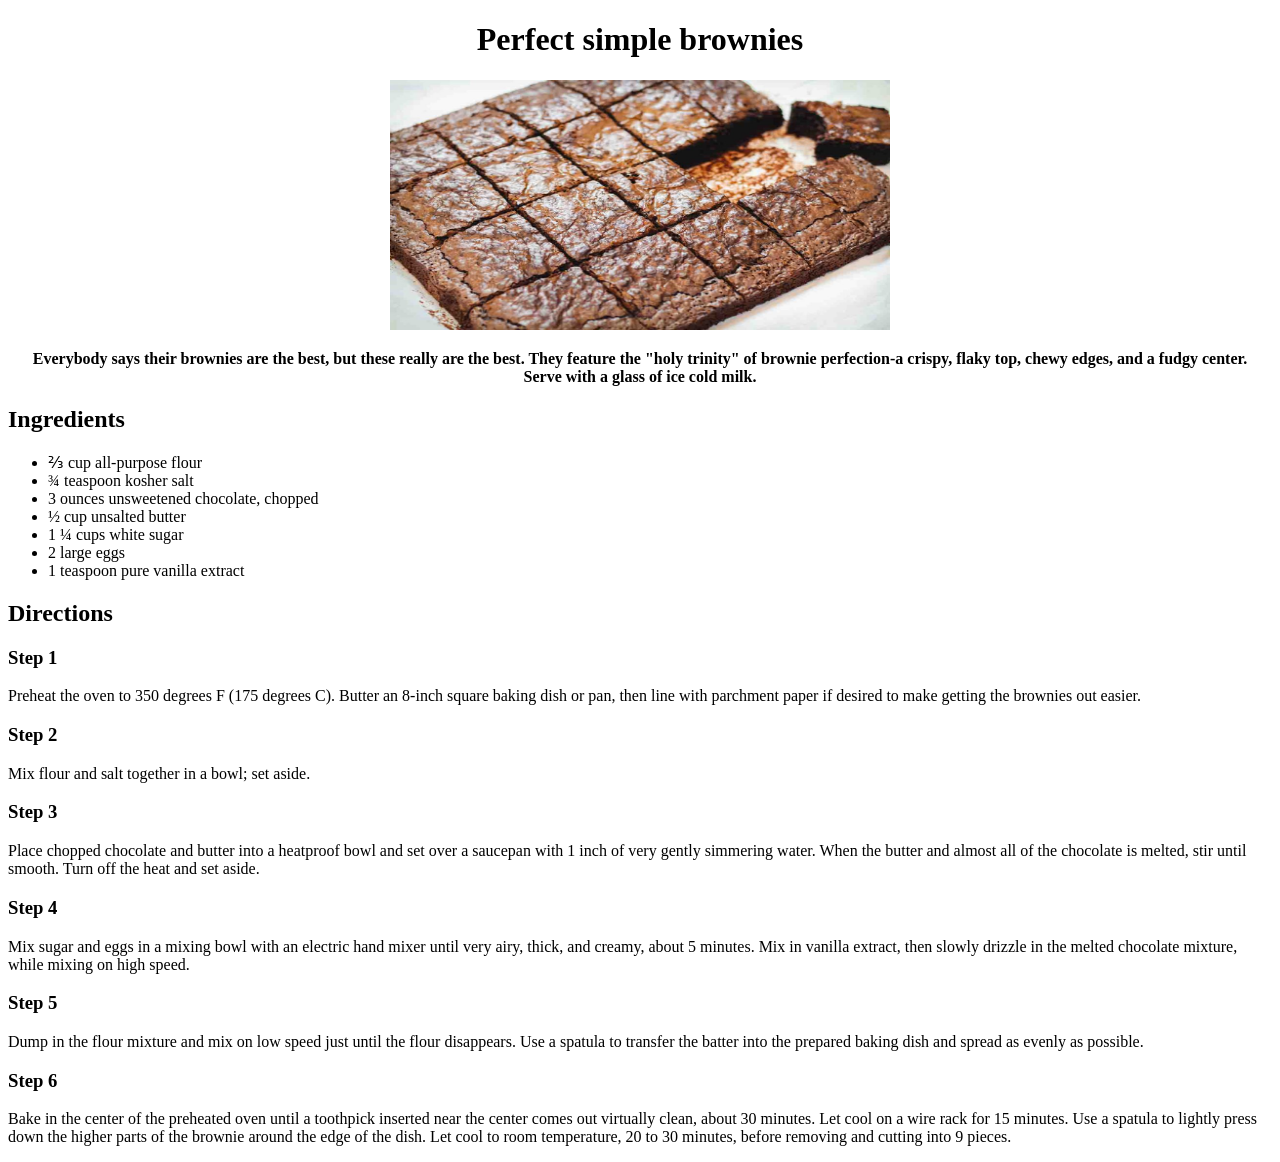
==== recipes/brownies.html @ b4f33d0f "First recipe Added first recipe to the website" ====
<!DOCTYPE html>
<html lang="en">
<head>
    <meta charset="UTF-8">
    <meta http-equiv="X-UA-Compatible" content="IE=edge">
    <meta name="viewport" content="width=device-width, initial-scale=1.0">
    <title>Brownies recipe</title>
</head>
<body>
    <center>
        <h1>Perfect simple brownies</h1>
    
        <img src="images/brownies.jpg" alt="Brownies picture" height="250" width="500">

        <p>
            <strong> Everybody says their brownies are the best, but these really are the best. They feature the "holy trinity" of brownie perfection-a crispy, 
            flaky top, chewy edges, and a fudgy center. <br> Serve with a glass of ice cold milk.</strong>
         </p>
    </center>


    <h2>Ingredients</h2>

    <ul>
        <li>⅔ cup all-purpose flour</li>
        <li>¾ teaspoon kosher salt</li>
        <li>3 ounces unsweetened chocolate, chopped</li>
        <li>½ cup unsalted butter</li>
        <li>1 ¼ cups white sugar</li>
        <li>2 large eggs</li>
        <li>1 teaspoon pure vanilla extract</li>
    </ul>

    <h2>Directions</h2>

    <h3>Step 1</h3>
    <p>Preheat the oven to 350 degrees F (175 degrees C). Butter an 8-inch square baking dish or pan, then line with parchment paper if desired to make getting the brownies out easier.</p>
    
    <h3>Step 2</h3>
    <p>Mix flour and salt together in a bowl; set aside.</p>
    
    <h3>Step 3</h3>
    <p>Place chopped chocolate and butter into a heatproof bowl and set over a saucepan with 1 inch of very gently simmering water. When the butter and almost all of the chocolate is melted,
         stir until smooth. Turn off the heat and set aside.</p>
    
    <h3>Step 4</h3>
    <p>Mix sugar and eggs in a mixing bowl with an electric hand mixer until very airy, thick, and creamy, about 5 minutes. Mix in vanilla extract, then slowly drizzle in the melted chocolate 
        mixture, while mixing on high speed.</p>
    
    <h3>Step 5</h3>
    <p>Dump in the flour mixture and mix on low speed just until the flour disappears. Use a spatula to transfer the batter into the prepared baking dish and spread as evenly as possible.</p>
    
    <h3>Step 6</h3>
    <p>Bake in the center of the preheated oven until a toothpick inserted near the center comes out virtually clean, about 30 minutes. Let cool on a wire rack for 15 minutes. 
       Use a spatula to lightly press down the higher parts of the brownie around the edge of the dish. Let cool to room temperature, 20 to 30 minutes, before removing and cutting into 9 pieces.</p>
    
</body>
</html>
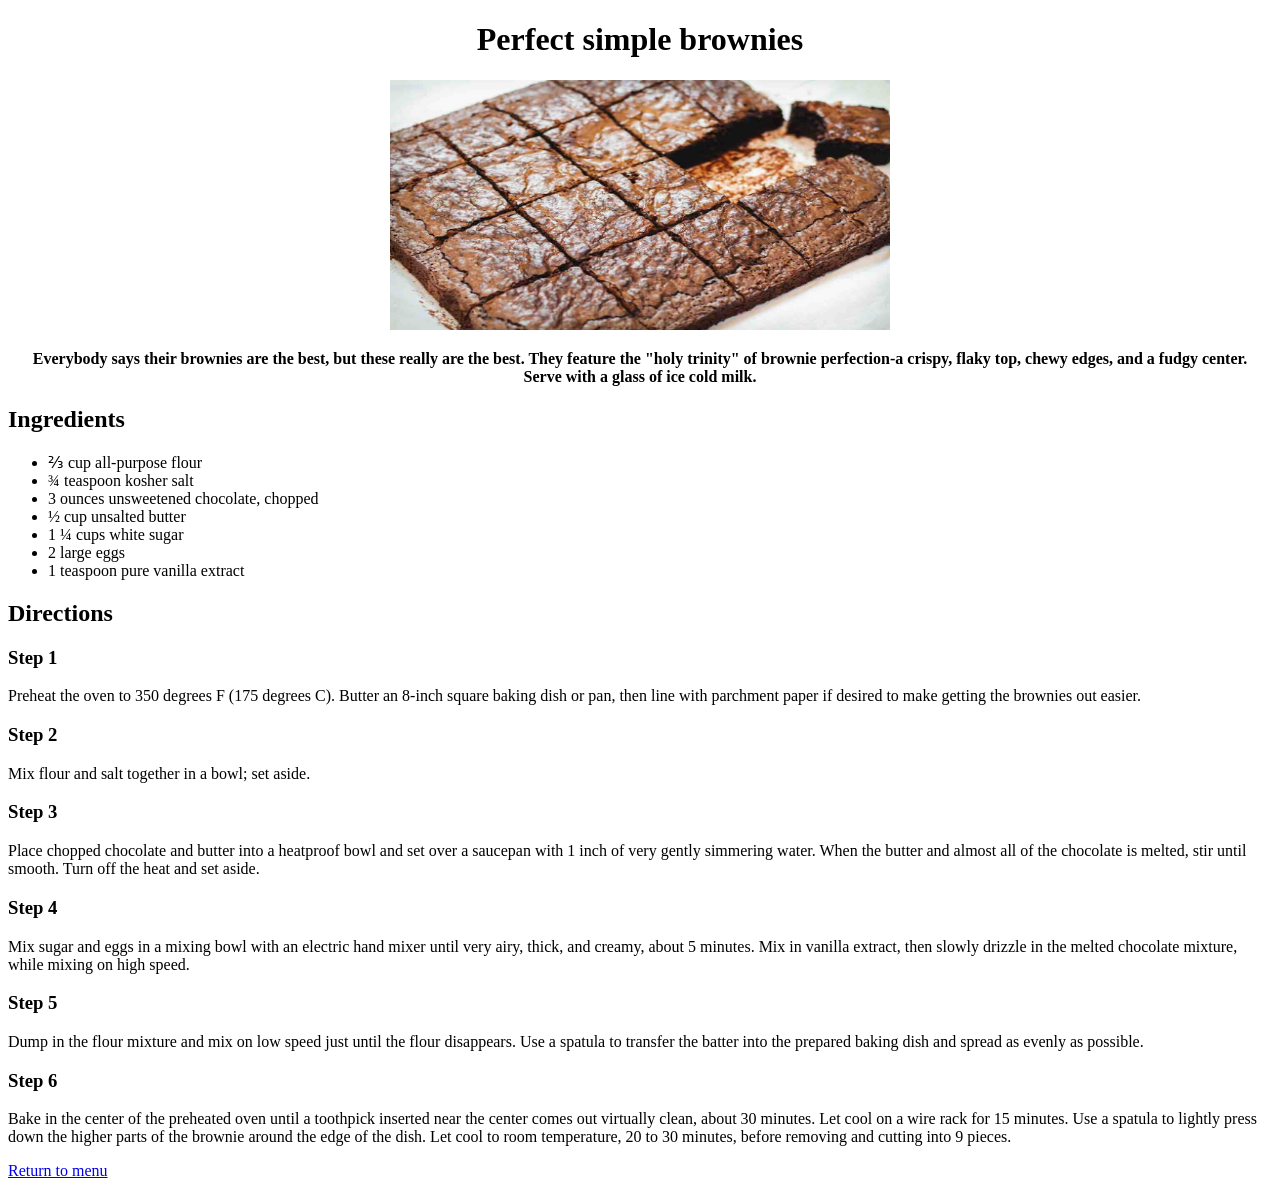
==== commit d4dc4e02: "Added return to main menu option" ====
--- a/recipes/brownies.html
+++ b/recipes/brownies.html
@@ -54,5 +54,7 @@
     <p>Bake in the center of the preheated oven until a toothpick inserted near the center comes out virtually clean, about 30 minutes. Let cool on a wire rack for 15 minutes. 
        Use a spatula to lightly press down the higher parts of the brownie around the edge of the dish. Let cool to room temperature, 20 to 30 minutes, before removing and cutting into 9 pieces.</p>
     
+    <a href="../index.html">Return to menu</a>
+
 </body>
 </html>
